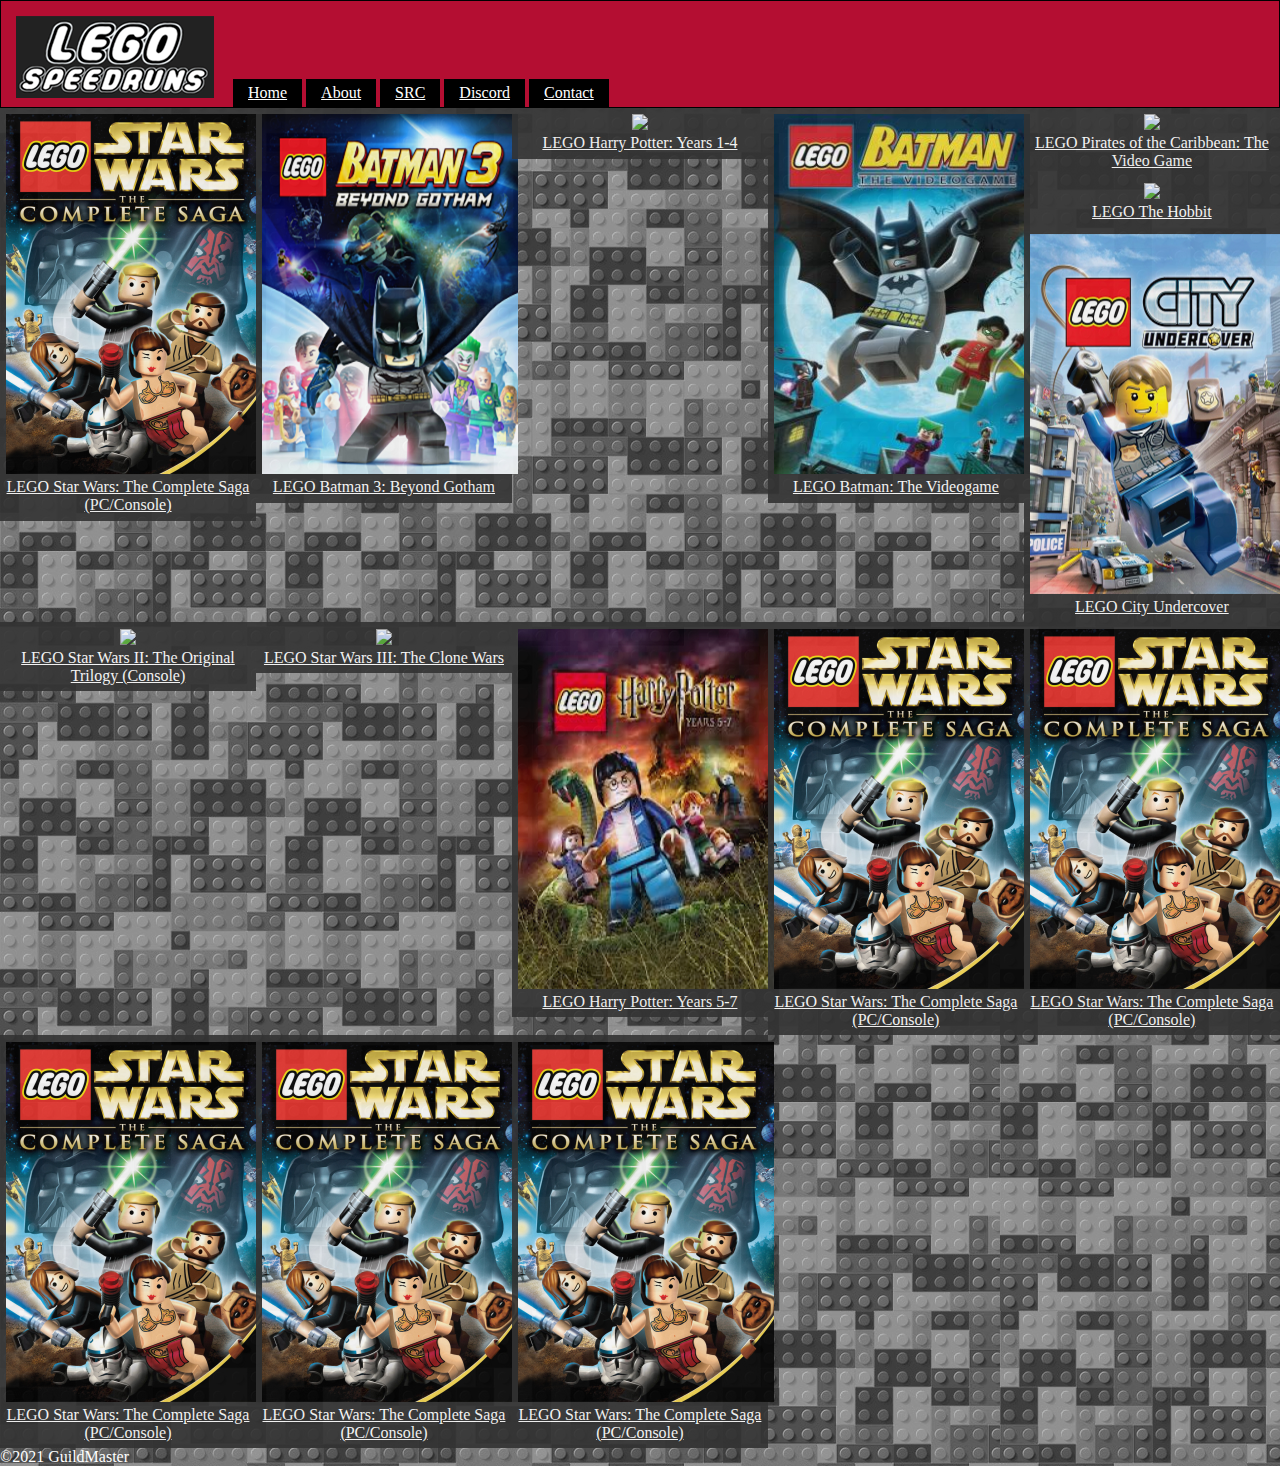
==== index.html @ 863c568c "Upload" ====
<!doctype html>
<html>

	<head>
		<title>LEGO Speedrunning</title>
		<link href="main.css" rel="stylesheet" type="text/css" />
		<link rel="icon" href="SourceImgs/LegoIcon.png">
	</head>

	<body>
		<header>
			<nav>
				<h1><img src="SourceImgs/LegoSpeedrunsLogo.png"></h1>
				<ul>
					<li><a href="#">Home</a></li>
					<li><a href="#">About</a></li>
					<li><a href="#">SRC</a></li>
					<li><a href="#">Discord</a></li>
					<li><a href="#">Contact</a></li>
				</ul>
			</nav>
		</header>

		<div class="row">
			<div class="col"><a href="lswtcsBoard.html"><img src="SourceImgs/lswtcsCover.png"><br>LEGO Star Wars: The Complete Saga (PC/Console)</a></div>
			<div class="col"><a href="#"><img src="SourceImgs/lb3cover.png"><br>LEGO Batman 3: Beyond Gotham</a></div>
			<div class="col"><a href="#"><img src="https://www.speedrun.com/gameasset/481/cover?version=5c12713"><br>LEGO Harry Potter: Years 1-4</a></div>
			<div class="col"><a href="#"><img src="SourceImgs/lb1cover.png"><br>LEGO Batman: The Videogame</a></div>
			<div class="col"><a href="#"><img src="https://www.speedrun.com/gameasset/2955/cover?version=b56502c"><br>LEGO Pirates of the Caribbean: The Video Game</a></div>
			<div class="col"><a href="#"><img src="https://www.speedrun.com/gameasset/4812/cover?version=2680871"><br>LEGO The Hobbit</a></div>
			<div class="col"><a href="#"><img src="SourceImgs/lcucover.png"><br>LEGO City Undercover</a></div>
			<div class="col"><a href="#"><img src="https://www.speedrun.com/gameasset/607/cover?version=826d391"><br>LEGO Star Wars II: The Original Trilogy (Console)</a></div>
			<div class="col"><a href="#"><img src="https://www.speedrun.com/gameasset/5098/cover?version=dba2ef4"><br>LEGO Star Wars III: The Clone Wars</a></div>
			<div class="col"><a href="#"><img src="SourceImgs/lhp57cover.png"><br>LEGO Harry Potter: Years 5-7</a></div>
			<div class="col"><a href="lswtcsBoard.html"><img src="SourceImgs/lswtcsCover.png"><br>LEGO Star Wars: The Complete Saga (PC/Console)</a></div>
			<div class="col"><a href="lswtcsBoard.html"><img src="SourceImgs/lswtcsCover.png"><br>LEGO Star Wars: The Complete Saga (PC/Console)</a></div>
			<div class="col"><a href="lswtcsBoard.html"><img src="SourceImgs/lswtcsCover.png"><br>LEGO Star Wars: The Complete Saga (PC/Console)</a></div>
			<div class="col"><a href="lswtcsBoard.html"><img src="SourceImgs/lswtcsCover.png"><br>LEGO Star Wars: The Complete Saga (PC/Console)</a></div>
			<div class="col"><a href="lswtcsBoard.html"><img src="SourceImgs/lswtcsCover.png"><br>LEGO Star Wars: The Complete Saga (PC/Console)</a></div>
		</div>


		<footer>©2021 GuildMaster</footer>

	</body>
</html>
---- main.css ----
body
{
	background-image: url("SourceImgs/legoBack.png");
	margin: 0;
	color: white;
}

header
{
	background: #b40e32;
	margin: 0;
	padding: 15px 15px 0 15px;
	border: 1px solid black;

}

header h1
{
	margin: 0;
	display: inline;
}

nav ul
{
	margin: 0;
	padding: 0 0 0 15px;
	display: inline;
}

nav ul li
{
	display: inline-block;
	list-style-type: none;
	background: black;
	padding: 5px 15px;
	margin: 0;
}

nav ul li a, a
{
	color: white;
}


.row:after
{
	clear: both;
	content: " ";
	display: table;
}
.col
{
	background: #333;
	float: left;
	padding: .5% .5% .5%;
	margin: 0;
	width: 19%;
	height: 33%;
	opacity: 90%;
	text-align: center;
}

/* Style the tab */
.tab {
  overflow: hidden;
  border: 1px solid black;
  background-color: #182335;
}

/* Style the buttons that are used to open the tab content */
.tab button {
  background-color: inherit;
  float: left;
  border: none;
  outline: none;
  cursor: pointer;
  padding: 14px 16px;
  transition: 0.3s;
  color: white;
}

/* Change background color of buttons on hover */
.tab button:hover {
  background-color: #ddd;
}

/* Create an active/current tablink class */
.tab button.active {
  background-color: #ccc;
}

/* Style the tab content */
.tabcontent {
  display: none;
  padding: 6px 12px;
  border: 1px solid black;
  border-top: none;
}
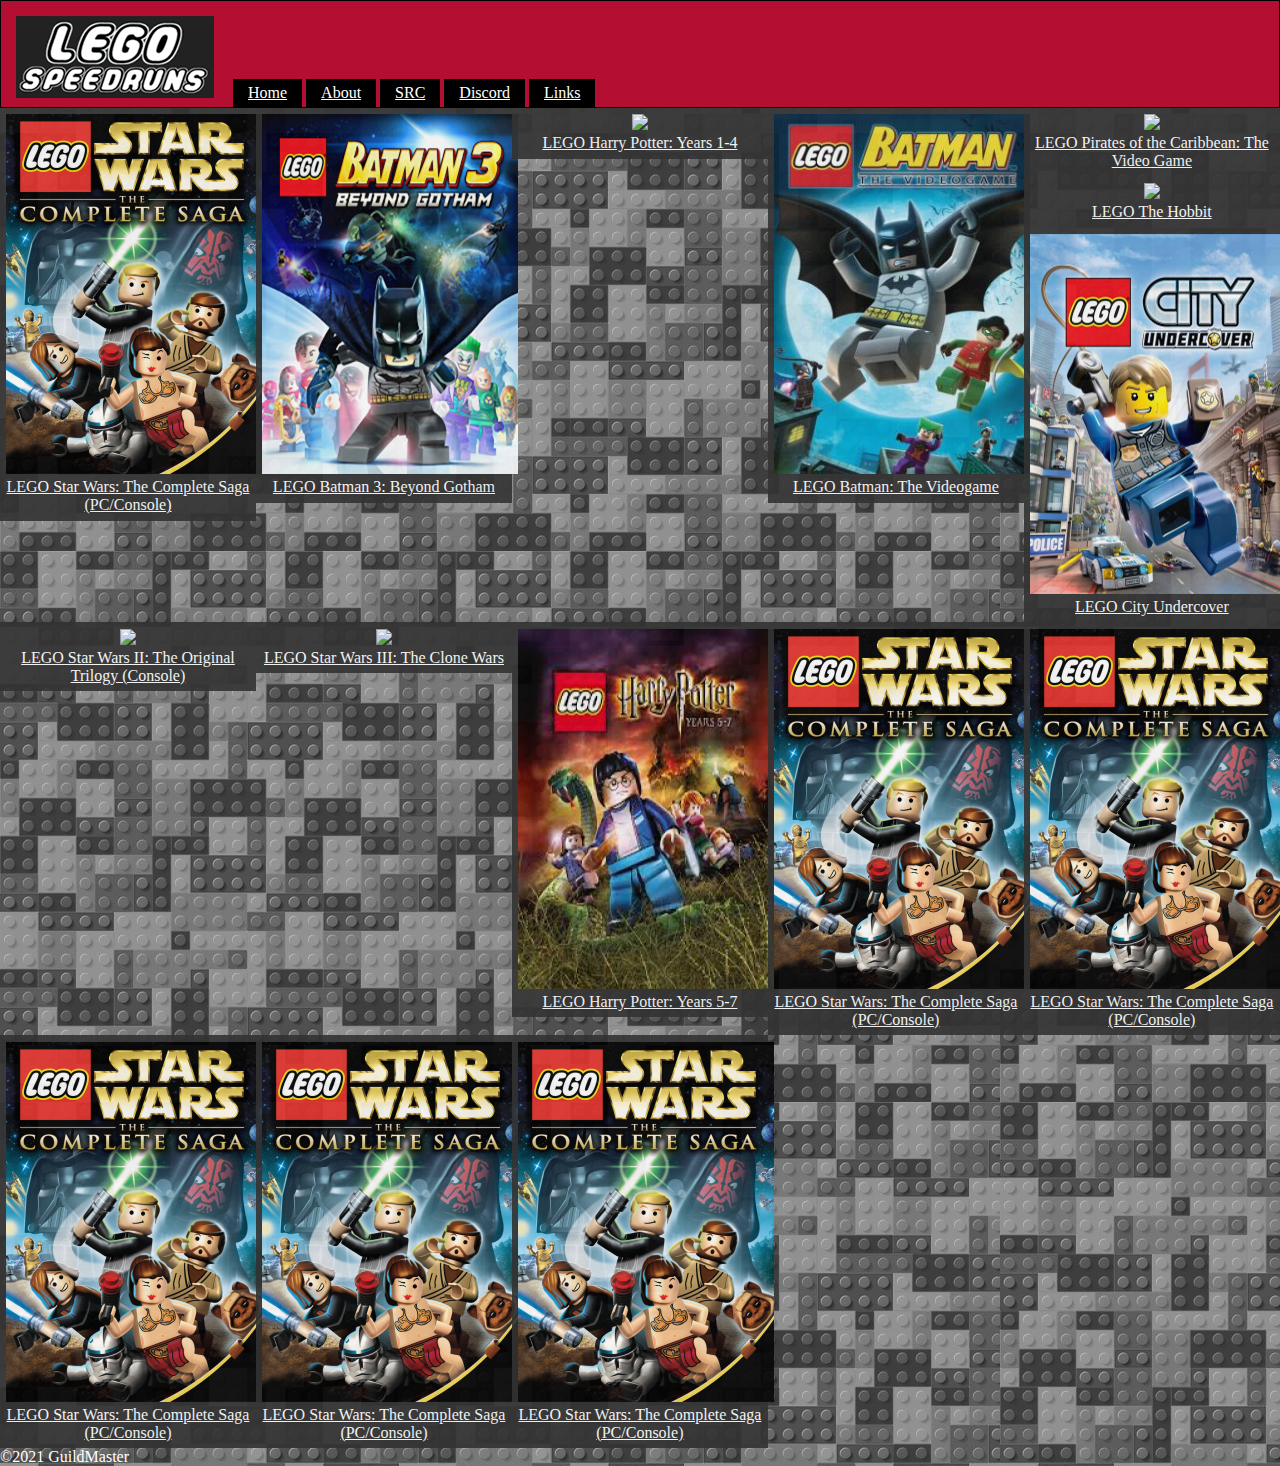
==== commit 302abc3a: "Updated Headers" ====
--- a/index.html
+++ b/index.html
@@ -14,9 +14,9 @@
 				<ul>
 					<li><a href="#">Home</a></li>
 					<li><a href="#">About</a></li>
-					<li><a href="#">SRC</a></li>
-					<li><a href="#">Discord</a></li>
-					<li><a href="#">Contact</a></li>
+					<li><a href="https://www.speedrun.com/lego">SRC</a></li>
+					<li><a href="https://discord.gg/spPTH3J">Discord</a></li>
+					<li><a href="#">Links</a></li>
 				</ul>
 			</nav>
 		</header>
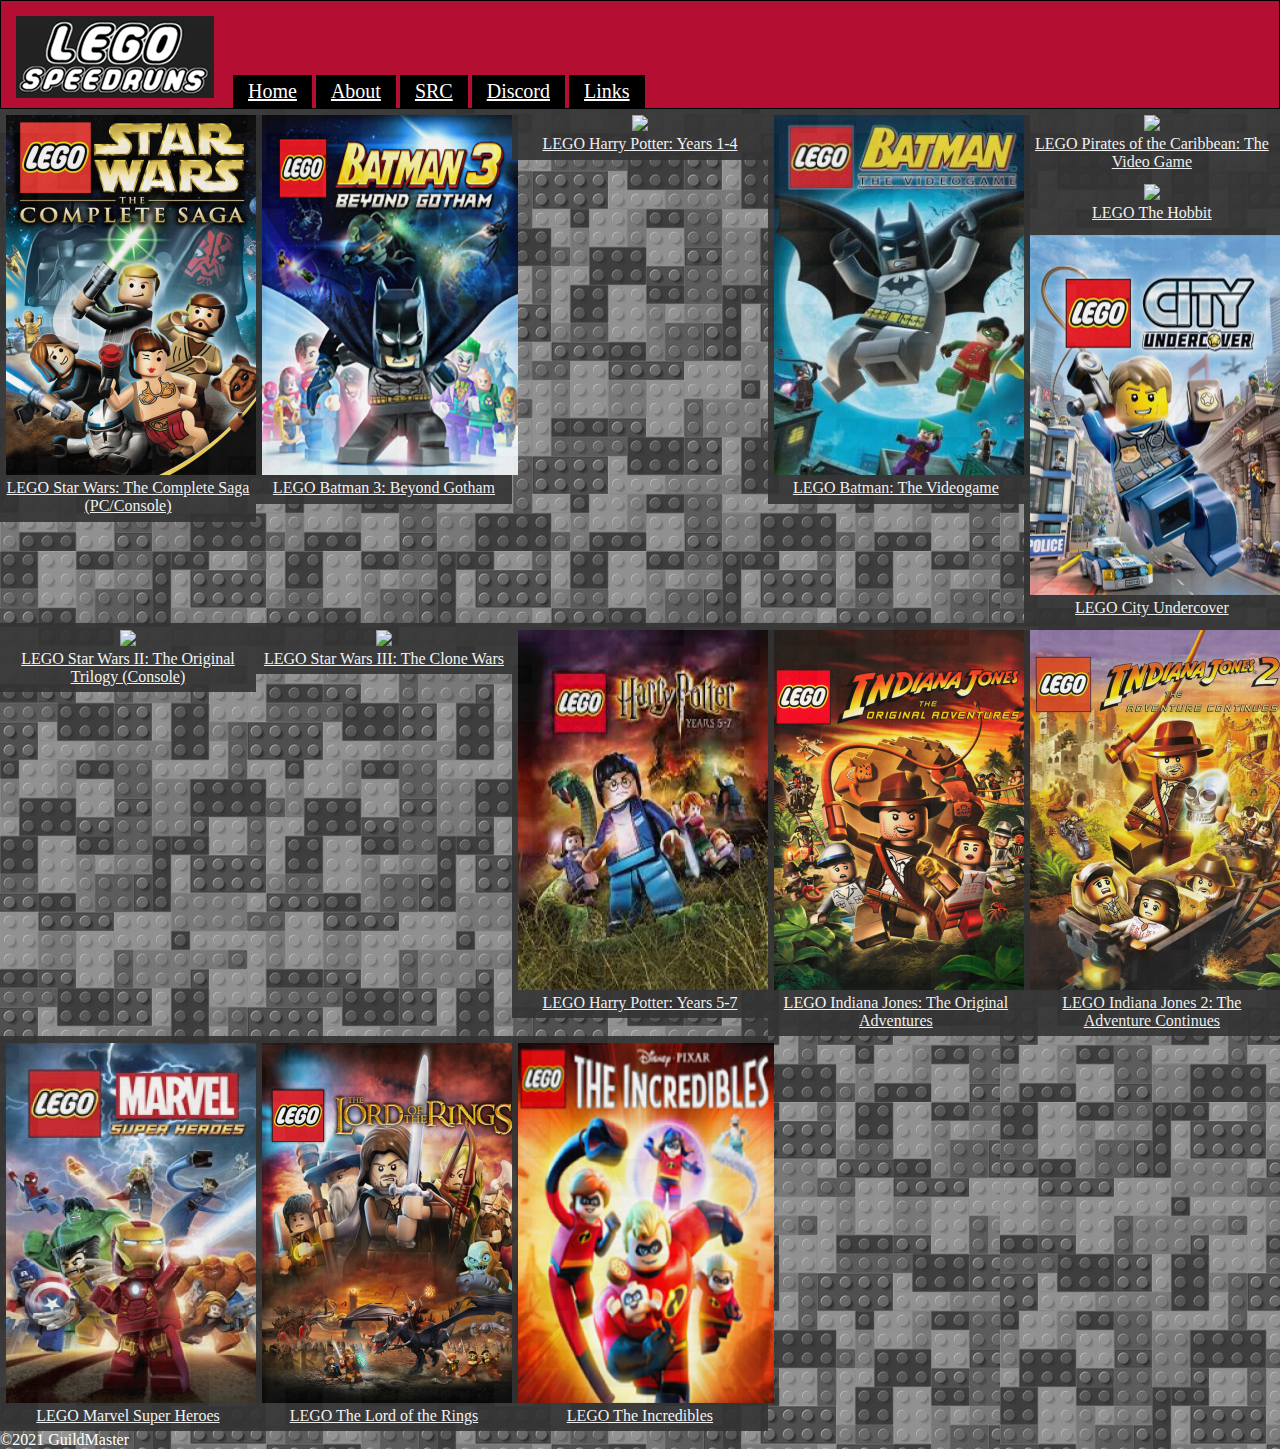
==== commit 2f18a86d: "Overhaul" ====
--- a/index.html
+++ b/index.html
@@ -32,11 +32,11 @@
 			<div class="col"><a href="#"><img src="https://www.speedrun.com/gameasset/607/cover?version=826d391"><br>LEGO Star Wars II: The Original Trilogy (Console)</a></div>
 			<div class="col"><a href="#"><img src="https://www.speedrun.com/gameasset/5098/cover?version=dba2ef4"><br>LEGO Star Wars III: The Clone Wars</a></div>
 			<div class="col"><a href="#"><img src="SourceImgs/lhp57cover.png"><br>LEGO Harry Potter: Years 5-7</a></div>
-			<div class="col"><a href="lswtcsBoard.html"><img src="SourceImgs/lswtcsCover.png"><br>LEGO Star Wars: The Complete Saga (PC/Console)</a></div>
-			<div class="col"><a href="lswtcsBoard.html"><img src="SourceImgs/lswtcsCover.png"><br>LEGO Star Wars: The Complete Saga (PC/Console)</a></div>
-			<div class="col"><a href="lswtcsBoard.html"><img src="SourceImgs/lswtcsCover.png"><br>LEGO Star Wars: The Complete Saga (PC/Console)</a></div>
-			<div class="col"><a href="lswtcsBoard.html"><img src="SourceImgs/lswtcsCover.png"><br>LEGO Star Wars: The Complete Saga (PC/Console)</a></div>
-			<div class="col"><a href="lswtcsBoard.html"><img src="SourceImgs/lswtcsCover.png"><br>LEGO Star Wars: The Complete Saga (PC/Console)</a></div>
+			<div class="col"><a href="lswtcsBoard.html"><img src="SourceImgs/lijcover.png"><br>LEGO Indiana Jones: The Original Adventures</a></div>
+			<div class="col"><a href="lswtcsBoard.html"><img src="SourceImgs/lij2cover.png"><br>LEGO Indiana Jones 2: The Adventure Continues</a></div>
+			<div class="col"><a href="lswtcsBoard.html"><img src="SourceImgs/lmshcover.png"><br>LEGO Marvel Super Heroes</a></div>
+			<div class="col"><a href="lswtcsBoard.html"><img src="SourceImgs/lotrcover.png"><br>LEGO The Lord of the Rings</a></div>
+			<div class="col"><a href="lswtcsBoard.html"><img src="SourceImgs/liCover.png"><br>LEGO The Incredibles</a></div>
 		</div>
 
 
--- a/main.css
+++ b/main.css
@@ -34,13 +34,13 @@
 	background: black;
 	padding: 5px 15px;
 	margin: 0;
+	font-size: 20px;
 }
 
 nav ul li a, a
 {
 	color: white;
 }
-
 
 .row:after
 {
@@ -60,39 +60,59 @@
 	text-align: center;
 }
 
-/* Style the tab */
-.tab {
-  overflow: hidden;
+.catButtons{
+  list-style-type: none;
+  margin: 0;
+  padding: 0;
+}
+
+.catButtons li{
+  float: left;
+  margin: none;
+  width: 100px;
+  height: 45px;
+  position: relative;
+}
+
+.catButtons label, .catButtons input {
+  display: block;
+  position: absolute;
+  top: 0;
+  left: 0;
+  right: 0;
+  bottom: 0;
+  text-align: center;
+}
+
+.catButtons input[type="radio"] {
+  opacity: 0.01;
+  z-index: 100;
+}
+
+.catButtons input[type="radio"]:checked+label, .Checked+label {
+  background: #333;
+}
+
+.catButtons label {
+  padding: 5px;
   border: 1px solid black;
+  border-top: none;
+  cursor: pointer;
+  z-index: 90;
   background-color: #182335;
 }
 
-/* Style the buttons that are used to open the tab content */
-.tab button {
-  background-color: inherit;
-  float: left;
-  border: none;
-  outline: none;
-  cursor: pointer;
-  padding: 14px 16px;
-  transition: 0.3s;
-  color: white;
+.catButtons label:hover {
+  background: #ddd;
 }
 
-/* Change background color of buttons on hover */
-.tab button:hover {
-  background-color: #ddd;
+/* Clear floats */
+.catButtons:after {
+  content: "";
+  clear: both;
+  display: table;
 }
 
-/* Create an active/current tablink class */
-.tab button.active {
-  background-color: #ccc;
-}
-
-/* Style the tab content */
-.tabcontent {
-  display: none;
-  padding: 6px 12px;
-  border: 1px solid black;
-  border-top: none;
-}
+.catButtons li:not(:last-child){
+	border-right: none;
+}